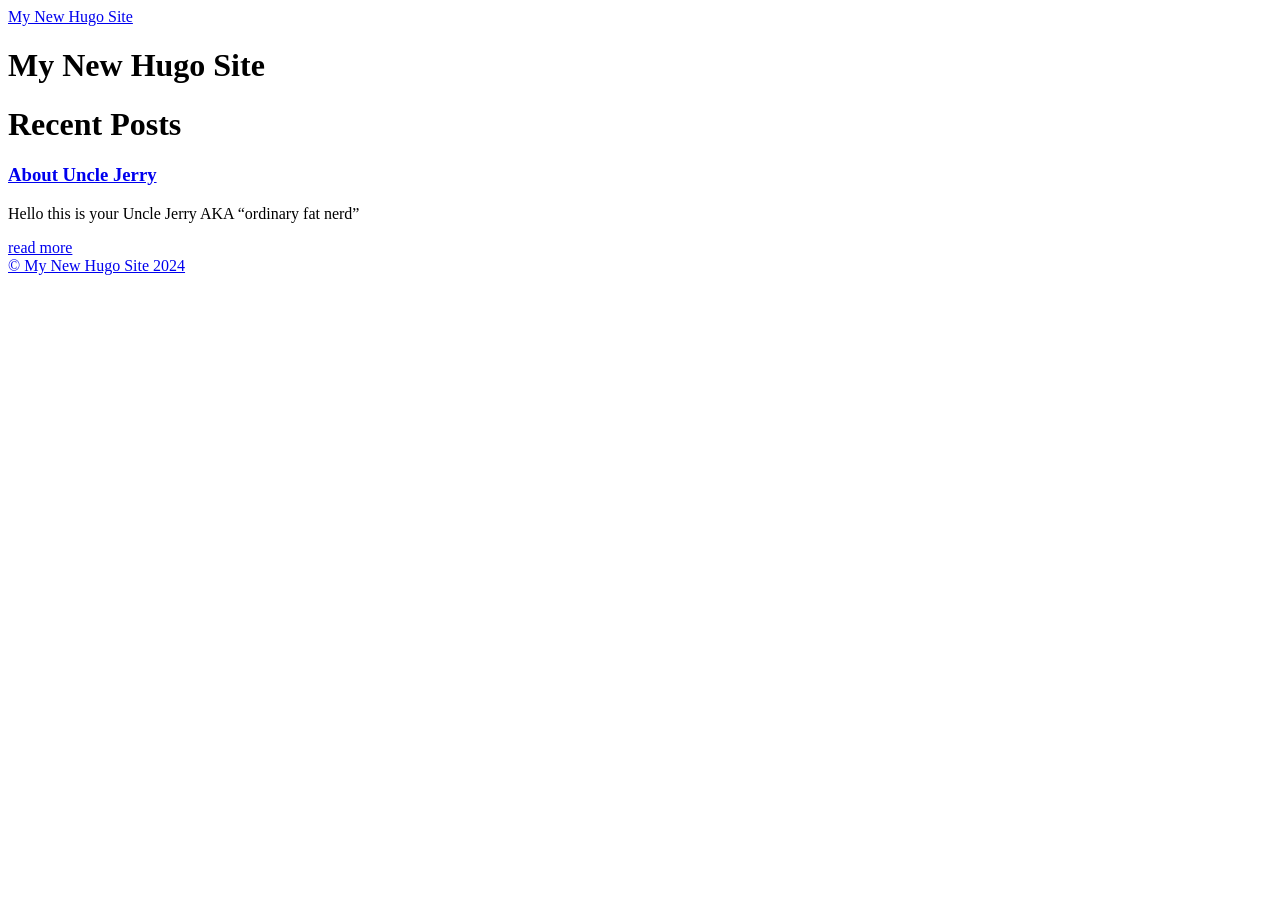
==== public/index.html @ 238e9840 "first post for tell about me" ====
<!DOCTYPE html>
<html lang="en-us">
  <head><script src="/livereload.js?mindelay=10&amp;v=2&amp;port=1313&amp;path=livereload" data-no-instant defer></script>
    <meta charset="utf-8">
    <meta http-equiv="X-UA-Compatible" content="IE=edge,chrome=1">
    
    <title>My New Hugo Site</title>
    <meta name="viewport" content="width=device-width,minimum-scale=1">
    <meta name="description" content="">
    <meta name="generator" content="Hugo 0.137.0">
    
    
    
      <meta name="robots" content="noindex, nofollow">
    
    

    
<link rel="stylesheet" href="/ananke/css/main.min.css" >



    

    
      

    

    
    
      <link href="/index.xml" rel="alternate" type="application/rss+xml" title="My New Hugo Site" />
      <link href="/index.xml" rel="feed" type="application/rss+xml" title="My New Hugo Site" />
      
    

    
      <link rel="canonical" href="http://localhost:1313/">
    

    <meta property="og:url" content="http://localhost:1313/">
  <meta property="og:site_name" content="My New Hugo Site">
  <meta property="og:title" content="My New Hugo Site">
  <meta property="og:locale" content="en_us">
  <meta property="og:type" content="website">

  <meta itemprop="name" content="My New Hugo Site">
  <meta itemprop="datePublished" content="2024-11-05T14:56:11+08:00">
  <meta itemprop="dateModified" content="2024-11-05T14:56:11+08:00">
  <meta name="twitter:card" content="summary">
  <meta name="twitter:title" content="My New Hugo Site">

	
  </head><body class="ma0 avenir bg-near-white development">

    

  <header>
    <div class="pb3-m pb6-l bg-black">
      <nav class="pv3 ph3 ph4-ns" role="navigation">
  <div class="flex-l justify-between items-center center">
    <a href="/" class="f3 fw2 hover-white no-underline white-90 dib">
      
        My New Hugo Site
      
    </a>
    <div class="flex-l items-center">
      

      
      <div class="ananke-socials"></div>

    </div>
  </div>
</nav>

      <div class="tc-l pv3 ph3 ph4-ns">
        <h1 class="f2 f-subheadline-l fw2 light-silver mb0 lh-title">
          My New Hugo Site
        </h1>
        
      </div>
    </div>
  </header>


    <main class="pb7" role="main">
      
  <article class="cf ph3 ph5-l pv3 pv4-l f4 tc-l center measure-wide lh-copy mid-gray">
      
    </article>
    
    
    
    
    
    
    
    
    
    
    
      <div class="pa3 pa4-ns w-100 w-70-ns center">
        
        
            <h1 class="flex-none">
              Recent Posts
            </h1>
          

        

        <section class="w-100 mw8">
          
          
            <div class="relative w-100 mb4">
              
<article class="bb b--black-10">
  <div class="db pv4 ph3 ph0-l no-underline dark-gray">
    <div class="flex flex-column flex-row-ns">
      
      <div class="blah w-100">
        <h1 class="f3 fw1 athelas mt0 lh-title">
          <a href="/posts/about-uncle-jerry/" class="color-inherit dim link">
            About Uncle Jerry
            </a>
        </h1>
        <div class="f6 f5-l lh-copy nested-copy-line-height nested-links">
          <p>Hello this is your Uncle Jerry AKA &ldquo;ordinary fat nerd&rdquo;</p>
        </div>
          <a href="/posts/about-uncle-jerry/" class="ba b--moon-gray bg-light-gray br2 color-inherit dib f7 hover-bg-moon-gray link mt2 ph2 pv1">read more</a>
        
      </div>
    </div>
  </div>
</article>

            </div>
          
        </section>

        

        </div>
    
  

    </main>
    <footer class="bg-black bottom-0 w-100 pa3" role="contentinfo">
  <div class="flex justify-between">
  <a class="f4 fw4 hover-white no-underline white-70 dn dib-ns pv2 ph3" href="http://localhost:1313/" >
    &copy;  My New Hugo Site 2024 
  </a>
    <div><div class="ananke-socials"></div>
</div>
  </div>
</footer>

  </body>
</html>
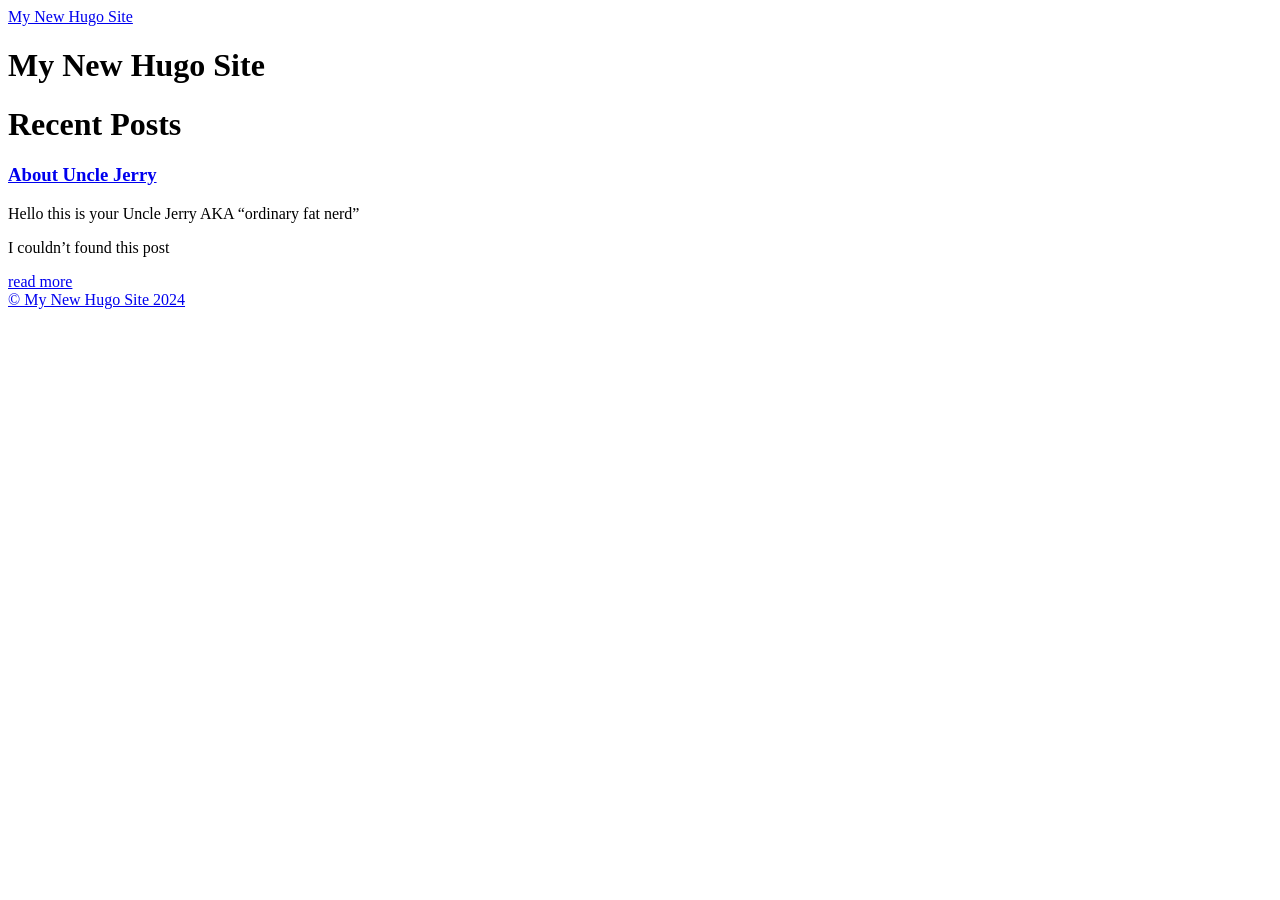
==== commit 5b462185: "test on send post" ====
--- a/public/index.html
+++ b/public/index.html
@@ -127,6 +127,7 @@
         </h1>
         <div class="f6 f5-l lh-copy nested-copy-line-height nested-links">
           <p>Hello this is your Uncle Jerry AKA &ldquo;ordinary fat nerd&rdquo;</p>
+<p>I couldn&rsquo;t found this post</p>
         </div>
           <a href="/posts/about-uncle-jerry/" class="ba b--moon-gray bg-light-gray br2 color-inherit dib f7 hover-bg-moon-gray link mt2 ph2 pv1">read more</a>
         
